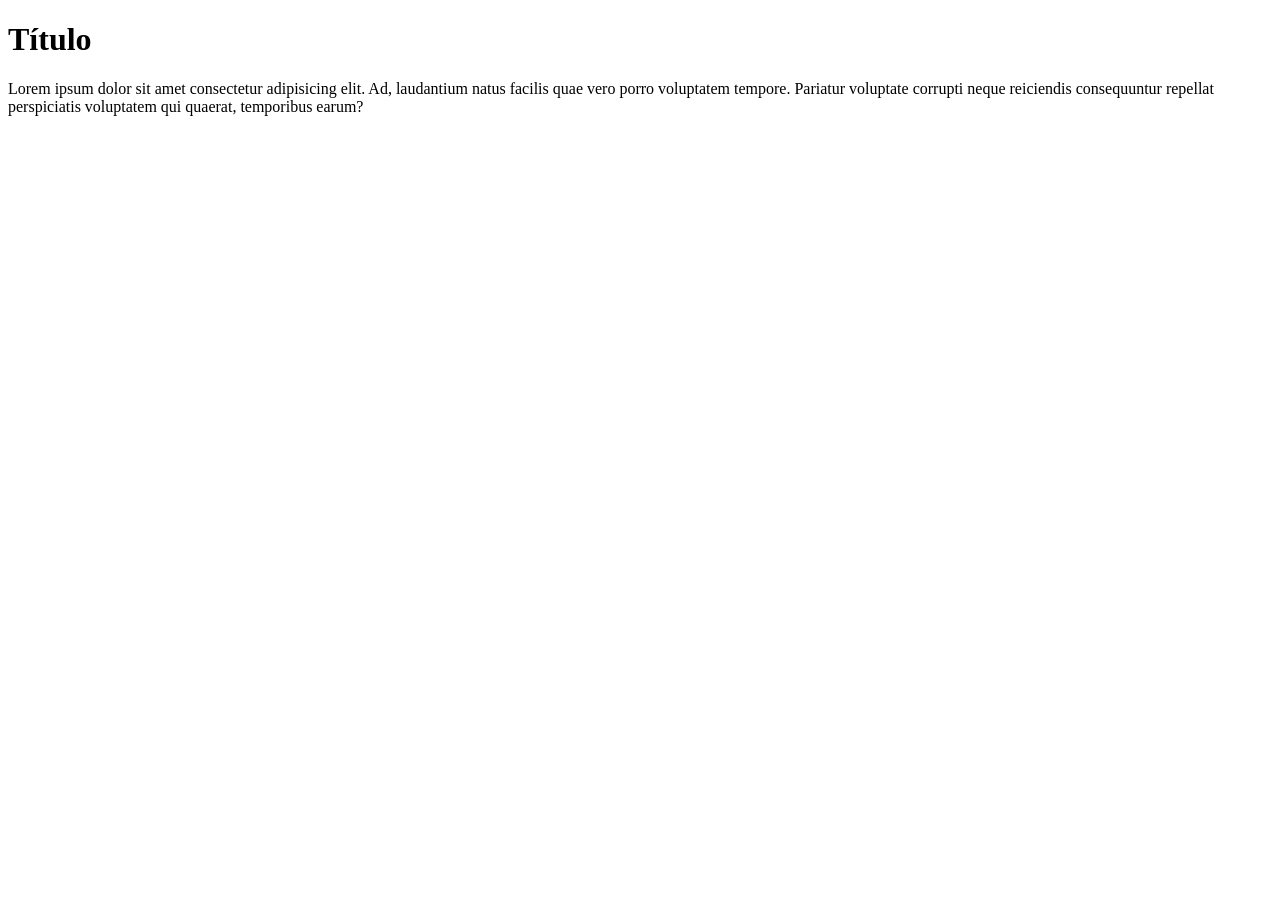
==== CSS/4_display/index.html @ 1d2c081f "primeiro commit" ====
<!DOCTYPE html>
<html lang="pt-br">
<head>
    <meta charset="UTF-8">
    <meta name="viewport" content="width=device-width, initial-scale=1.0">
    <title>Dusplay CSS</title>
</head>
<body>

    <h1>Título</h1>
    <p>Lorem ipsum dolor sit amet consectetur adipisicing elit. Ad, laudantium natus facilis quae vero porro voluptatem tempore. Pariatur voluptate corrupti neque reiciendis consequuntur repellat perspiciatis voluptatem qui quaerat, temporibus earum?</p>
    
    
</body>
</html>
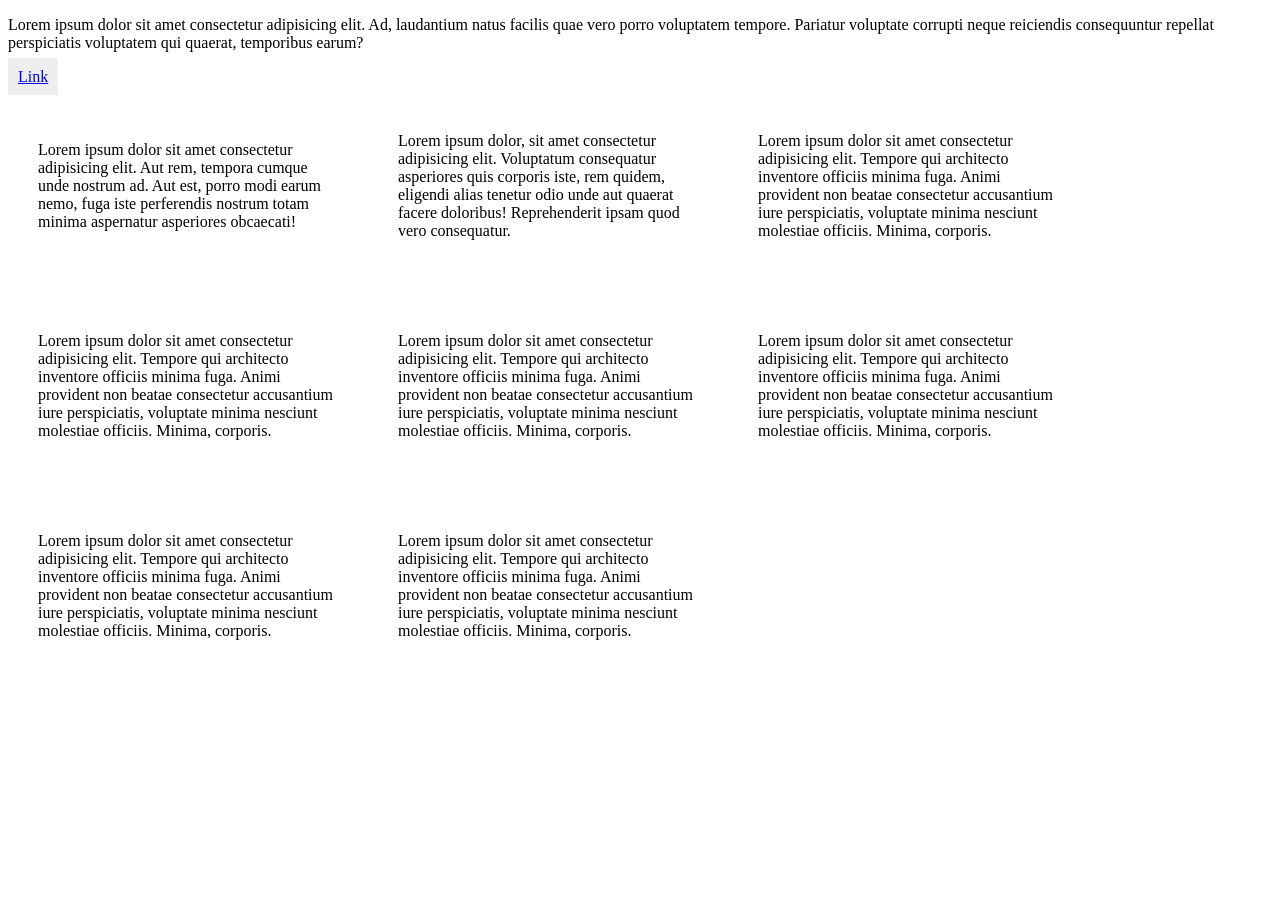
==== commit 82c48f2c: "Display" ====
--- a/CSS/4_display/index.html
+++ b/CSS/4_display/index.html
@@ -4,12 +4,39 @@
     <meta charset="UTF-8">
     <meta name="viewport" content="width=device-width, initial-scale=1.0">
     <title>Dusplay CSS</title>
+    <link rel="stylesheet" href="css/styles.css" type="text/css">
 </head>
 <body>
 
-    <h1>Título</h1>
+    <h1 class="hide">Título</h1>
+
     <p>Lorem ipsum dolor sit amet consectetur adipisicing elit. Ad, laudantium natus facilis quae vero porro voluptatem tempore. Pariatur voluptate corrupti neque reiciendis consequuntur repellat perspiciatis voluptatem qui quaerat, temporibus earum?</p>
-    
+    <a href="#">Link</a>
+
+    <div class="content-flex">
+
+        <p>
+         Lorem ipsum dolor sit amet consectetur adipisicing elit. Aut rem, tempora cumque unde nostrum ad. Aut est, porro modi earum nemo, fuga iste perferendis nostrum totam minima aspernatur asperiores obcaecati!
+        </p>
+
+        <p>Lorem ipsum dolor, sit amet consectetur adipisicing elit. Voluptatum consequatur asperiores quis corporis iste, rem quidem, eligendi alias tenetur odio unde aut quaerat facere doloribus! Reprehenderit ipsam quod vero consequatur.</p>
+
+        <p>Lorem ipsum dolor sit amet consectetur adipisicing elit. Tempore qui architecto inventore officiis minima fuga. Animi provident non beatae consectetur accusantium iure perspiciatis, voluptate minima nesciunt molestiae officiis. Minima, corporis.</p>
+
+         <p>Lorem ipsum dolor sit amet consectetur adipisicing elit. Tempore qui architecto inventore officiis minima fuga. Animi provident non beatae consectetur accusantium iure perspiciatis, voluptate minima nesciunt molestiae officiis. Minima, corporis.</p>
+
+
+          <p>Lorem ipsum dolor sit amet consectetur adipisicing elit. Tempore qui architecto inventore officiis minima fuga. Animi provident non beatae consectetur accusantium iure perspiciatis, voluptate minima nesciunt molestiae officiis. Minima, corporis.</p>
+
+           <p>Lorem ipsum dolor sit amet consectetur adipisicing elit. Tempore qui architecto inventore officiis minima fuga. Animi provident non beatae consectetur accusantium iure perspiciatis, voluptate minima nesciunt molestiae officiis. Minima, corporis.</p>
+
+            <p>Lorem ipsum dolor sit amet consectetur adipisicing elit. Tempore qui architecto inventore officiis minima fuga. Animi provident non beatae consectetur accusantium iure perspiciatis, voluptate minima nesciunt molestiae officiis. Minima, corporis.</p>
+
+             <p>Lorem ipsum dolor sit amet consectetur adipisicing elit. Tempore qui architecto inventore officiis minima fuga. Animi provident non beatae consectetur accusantium iure perspiciatis, voluptate minima nesciunt molestiae officiis. Minima, corporis.</p>
+
+
+    </div>
+
     
 </body>
 </html>
--- a/CSS/4_display/css/styles.css
+++ b/CSS/4_display/css/styles.css
@@ -0,0 +1,31 @@
+
+/* Oculta a exibição */
+.hide{
+    display: none;
+}
+
+a{
+    background-color: #eee;
+    padding: 10px;
+}
+
+h1{
+    background-color: #eee;
+}
+
+/* Troca o eixo em y para o eixo em x */
+
+.content-flex{
+    display: flex;
+    /* flex-direction: column; */
+    width: 1200px;
+    justify-content: flex-start;
+    height: 500px;
+    align-items: center;
+    flex-wrap: wrap;
+}
+
+.content-flex p{
+    padding: 30px;
+    width: 300px;
+}
